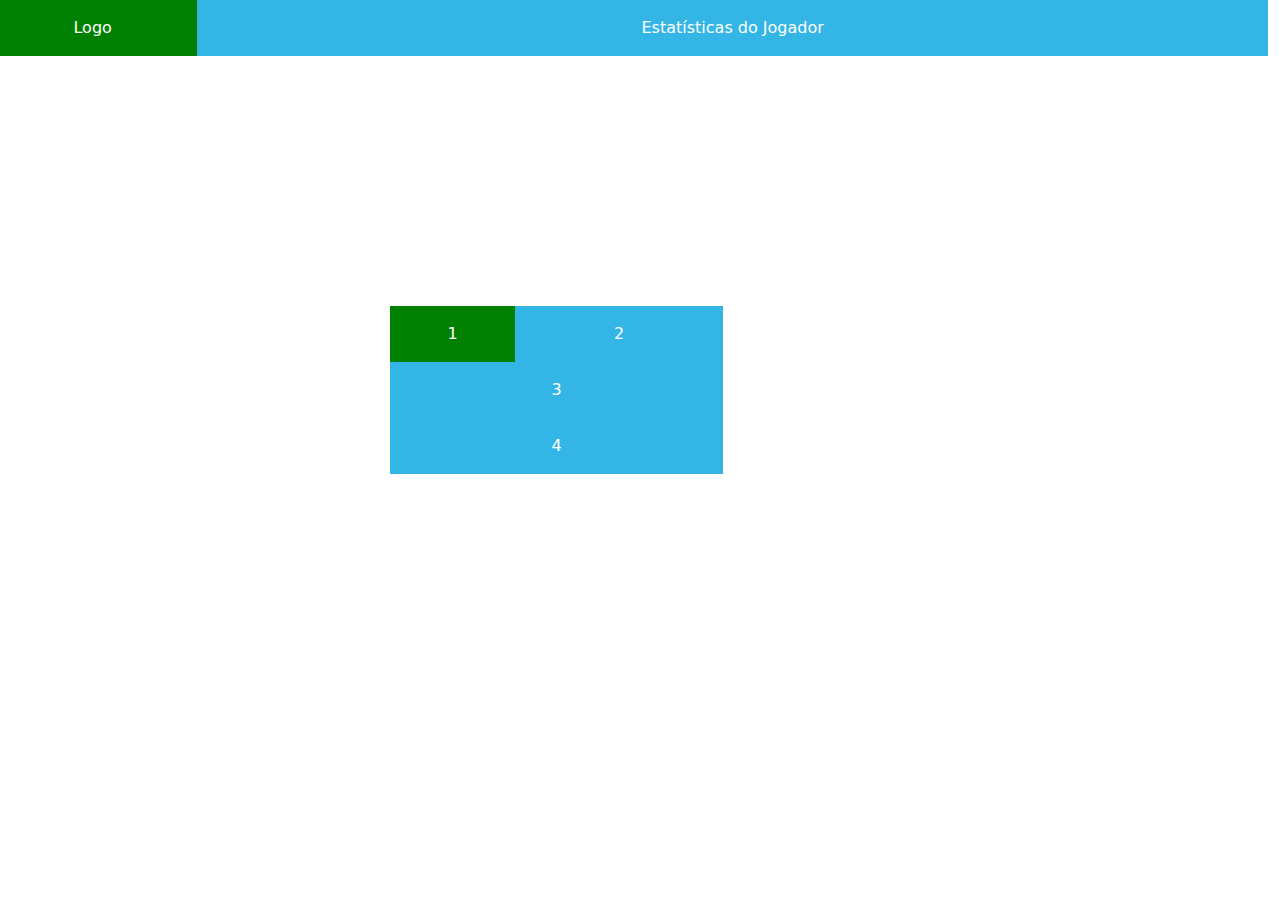
==== index.html @ 44764044 "la vai bomba" ====
<!DOCTYPE html>
<html lang="en">
<head>
    <meta charset="UTF-8">
    <meta name="viewport" content="width=device-width, initial-scale=1.0">
    <title>Document</title>
    <link rel="stylesheet" href="css/bootstrap.css">
    <style>

        .c1{
            display: flex;
            margin-bottom: 250px;
        }


        [class*="col"] {
            padding: 1rem;
            background-color: #33b5e5;
            color: #fff;
            text-align: center;
        }

        .menuConfig{
            position:absolute;
            left: 0;
            bottom: 0;
        }
        
        .size{
          width: 500px;
        }

        .green{
            background-color: green;
        }

    </style>

</head>
<body>
<!--Header and logo start-->
    <div class="container-fluid c1">
        <div class="row"></div>
        <div class="col-2 green">Logo</div>
        <div class="col">Estatísticas do Jogador</div>
    </div>
<!--Header and logo ends, start of Menu-->  


    <div class="container size">
        <div class="row">
            <div class="col-3 green">1</div>
            <div class="col-5">2</div>
        </div>
        <div class="row">
            <div class="col-8">3</div>
    </div>
        <div class="row">
            <div class="col-8">4</div>
        </div>
    </div>
    








    <script src="https://cdn.jsdelivr.net/npm/@popperjs/core@2.9.2/dist/umd/popper.min.js"></script>
    <script src="js/bootstrap.js"></script>

</body>
</html>
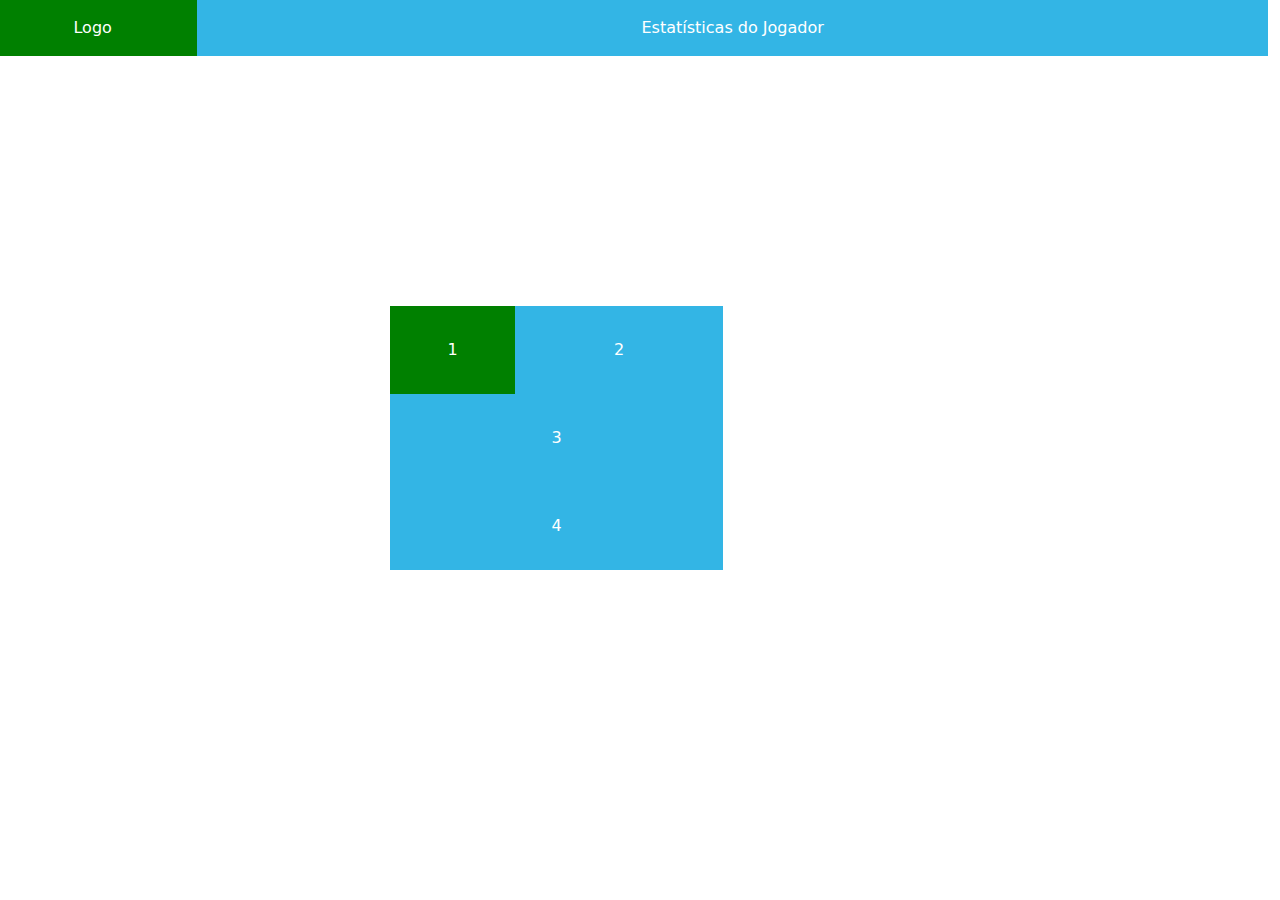
==== commit 52a45bb6: "finally a square" ====
--- a/index.html
+++ b/index.html
@@ -34,6 +34,10 @@
             background-color: green;
         }
 
+        .pd{
+            padding: 2rem;
+        }
+
     </style>
 
 </head>
@@ -49,14 +53,14 @@
 
     <div class="container size">
         <div class="row">
-            <div class="col-3 green">1</div>
-            <div class="col-5">2</div>
+            <div class="col-3 green pd">1</div>
+            <div class="col-5 pd">2</div>
         </div>
         <div class="row">
-            <div class="col-8">3</div>
+            <div class="col-8 pd">3</div>
     </div>
         <div class="row">
-            <div class="col-8">4</div>
+            <div class="col-8 pd">4</div>
         </div>
     </div>
     
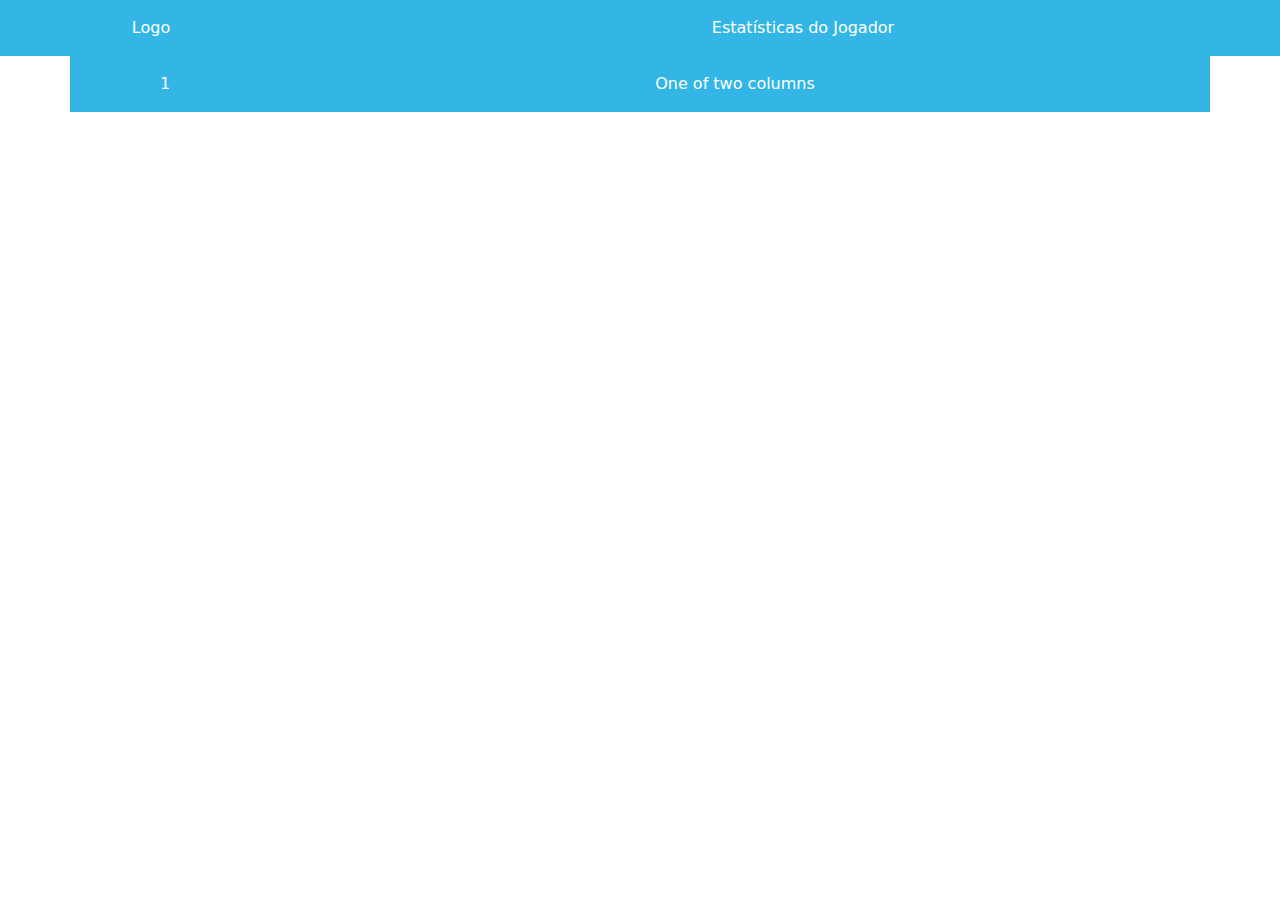
==== commit 2d2e2437: "vamo gordao agiliza" ====
--- a/index.html
+++ b/index.html
@@ -43,26 +43,28 @@
 </head>
 <body>
 <!--Header and logo start-->
-    <div class="container-fluid c1">
-        <div class="row"></div>
-        <div class="col-2 green">Logo</div>
-        <div class="col">Estatísticas do Jogador</div>
+<body>
+    <!--Header and logo start-->
+    <div class="general-pattern">
+      <div class="row pattern-maker">
+        <div class="col-3">Logo</div>
+        <div class="col-9">Estatísticas do Jogador</div>
+      </div>
+
+      <!--Header and logo ends, start of Menu-->
+
+      <div class="container">
+        <div class="row">
+          <div class="general-pattern col-2">
+            <div class="cllmn-left">1</div>
+          </div>
+          <div class="col d-flex justify-content-center align-items-center">
+            One of two columns
+          </div>
+        </div>
+      </div>
     </div>
-<!--Header and logo ends, start of Menu-->  
-
-
-    <div class="container size">
-        <div class="row">
-            <div class="col-3 green pd">1</div>
-            <div class="col-5 pd">2</div>
-        </div>
-        <div class="row">
-            <div class="col-8 pd">3</div>
-    </div>
-        <div class="row">
-            <div class="col-8 pd">4</div>
-        </div>
-    </div>
+  </body>
     
 
 
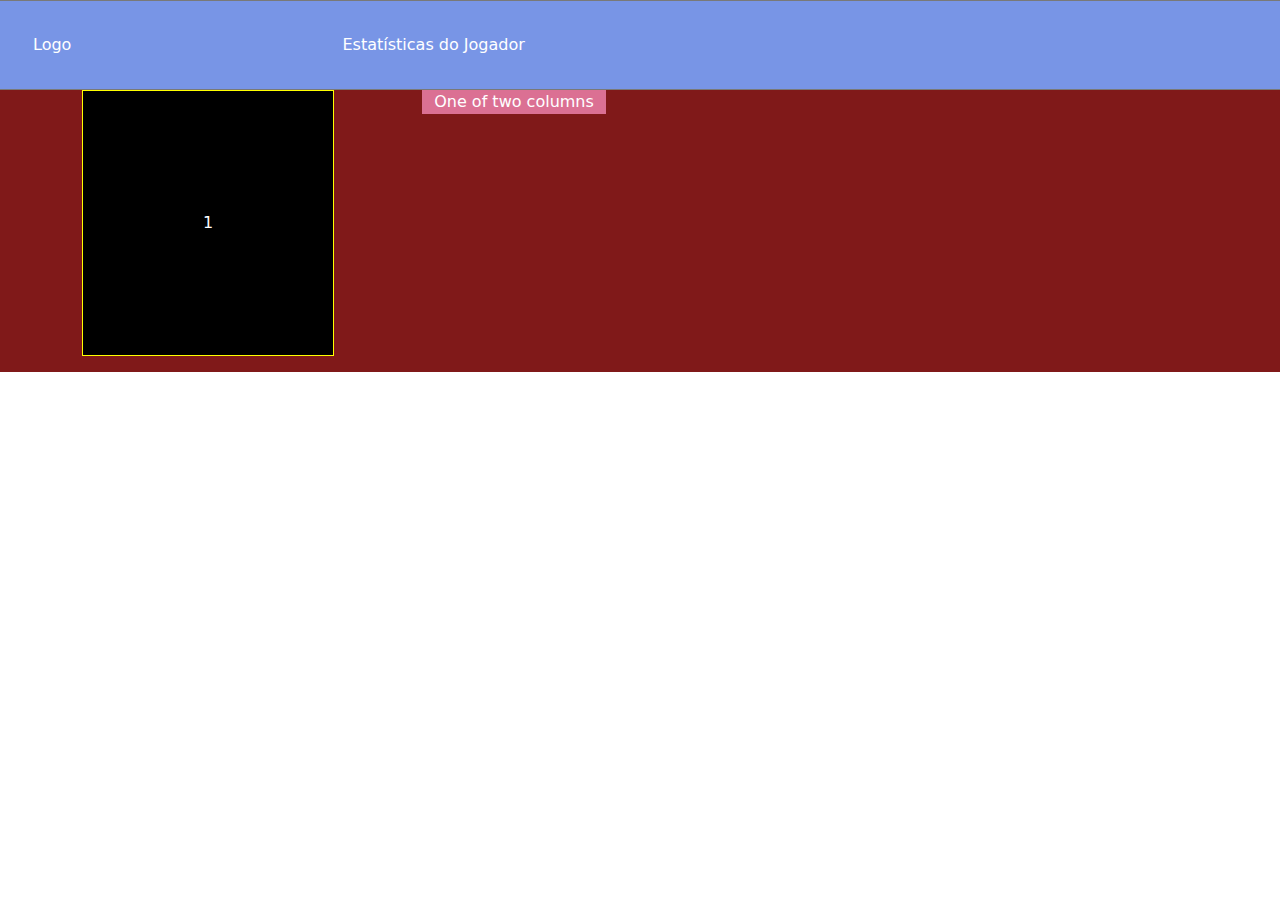
==== commit 03d2f1d6: "arumano" ====
--- a/index.html
+++ b/index.html
@@ -1,48 +1,53 @@
 <!DOCTYPE html>
 <html lang="en">
+
 <head>
     <meta charset="UTF-8">
     <meta name="viewport" content="width=device-width, initial-scale=1.0">
     <title>Document</title>
     <link rel="stylesheet" href="css/bootstrap.css">
     <style>
-
-        .c1{
-            display: flex;
-            margin-bottom: 250px;
+      
+        .god{
+            width: 100%;
+            height: 100%;
+        
+        }
+        
+        .general-pattern {
+            background-color: #801919;
+            color: #fff;
+           overflow: hidden;
         }
 
-
-        [class*="col"] {
-            padding: 1rem;
-            background-color: #33b5e5;
-            color: #fff;
-            text-align: center;
+        .minimal {
+            display: inline-block;
         }
 
-        .menuConfig{
-            position:absolute;
-            left: 0;
-            bottom: 0;
-        }
-        
-        .size{
-          width: 500px;
+        .pattern-maker {
+            padding: 2rem;
+            color: white;
+            border: 1px solid rgb(121, 121, 120);
+            background-color: rgb(120, 149, 230);
         }
 
-        .green{
-            background-color: green;
+        .cllmn-left {
+            padding: 120px;
+            background-color: black;
+            border: solid yellow 1px;
+
+
         }
 
-        .pd{
-            padding: 2rem;
+        .pd0{
+           margin: 0;
+           padding: 0;
         }
 
     </style>
 
 </head>
-<body>
-<!--Header and logo start-->
+
 <body>
     <!--Header and logo start-->
     <div class="general-pattern">
@@ -53,29 +58,15 @@
 
       <!--Header and logo ends, start of Menu-->
 
-      <div class="container">
-        <div class="row">
-          <div class="general-pattern col-2">
+      <div class="d-flex align-items-start container">
+        <div class="d-flex flex-row bd-highlight mb-3">
             <div class="cllmn-left">1</div>
           </div>
-          <div class="col d-flex justify-content-center align-items-center">
+        <div class="row">
+          <div style="background-color: palevioletred; margin-left: 100px;" class="col d-flex justify-content-center align-items-center">
             One of two columns
           </div>
         </div>
       </div>
     </div>
-  </body>
-    
-
-
-
-
-
-
-
-
-    <script src="https://cdn.jsdelivr.net/npm/@popperjs/core@2.9.2/dist/umd/popper.min.js"></script>
-    <script src="js/bootstrap.js"></script>
-
-</body>
-</html>+  </body>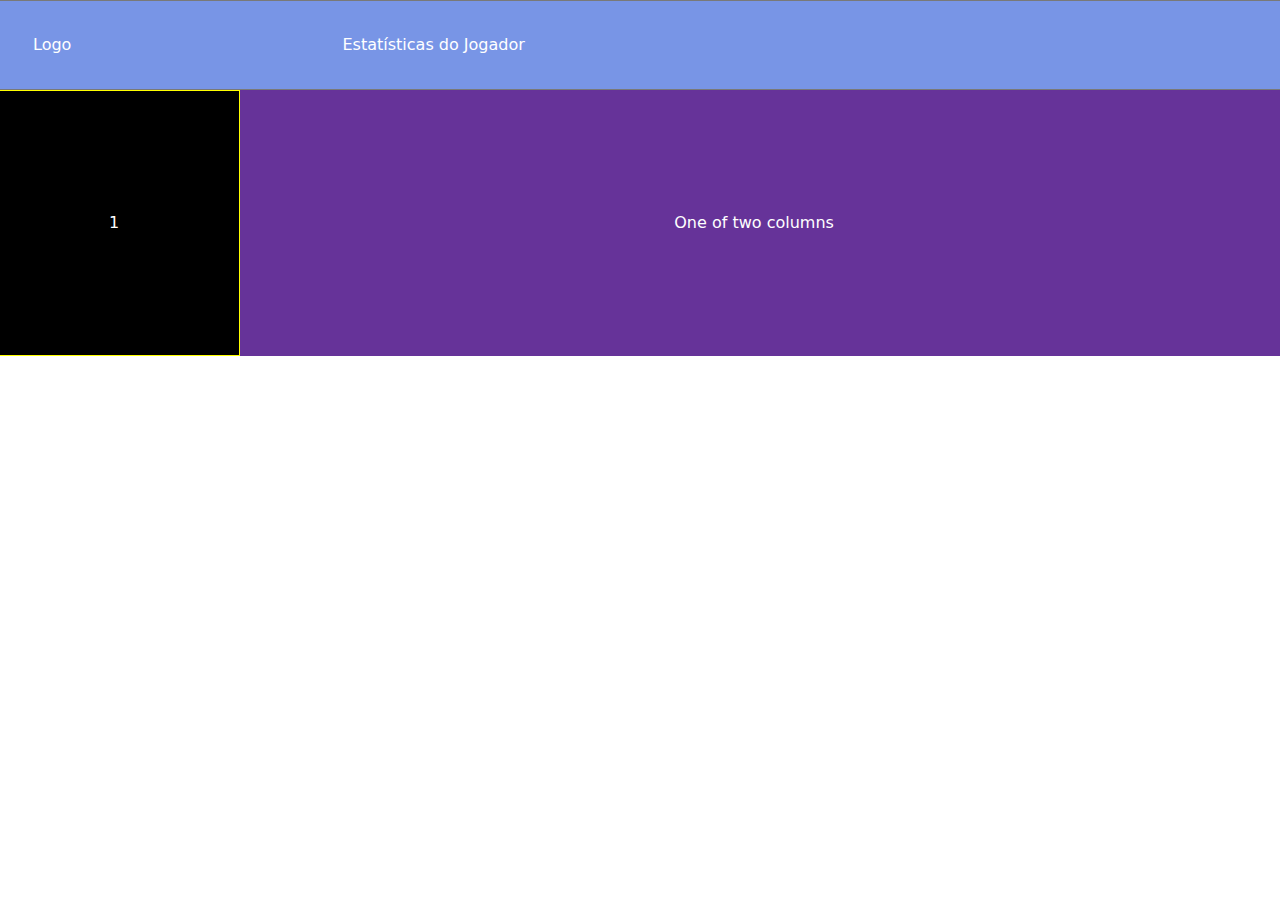
==== commit c565942d: "arumano2" ====
--- a/index.html
+++ b/index.html
@@ -1,54 +1,48 @@
 <!DOCTYPE html>
 <html lang="en">
+  <head>
+    <meta charset="UTF-8" />
+    <meta name="viewport" content="width=device-width, initial-scale=1.0" />
+    <title>Document</title>
+    <link rel="stylesheet" href="css/bootstrap.css" />
+    <style>
+      .god {
+        width: 100%;
+        height: 100%;
+      }
 
-<head>
-    <meta charset="UTF-8">
-    <meta name="viewport" content="width=device-width, initial-scale=1.0">
-    <title>Document</title>
-    <link rel="stylesheet" href="css/bootstrap.css">
-    <style>
-      
-        .god{
-            width: 100%;
-            height: 100%;
-        
-        }
-        
-        .general-pattern {
-            background-color: #801919;
-            color: #fff;
-           overflow: hidden;
-        }
+      .general-pattern {
+        background-color: #801919;
+        color: #fff;
+        overflow: hidden;
+      }
 
-        .minimal {
-            display: inline-block;
-        }
+      .minimal {
+        display: inline-block;
+      }
 
-        .pattern-maker {
-            padding: 2rem;
-            color: white;
-            border: 1px solid rgb(121, 121, 120);
-            background-color: rgb(120, 149, 230);
-        }
+      .pattern-maker {
+        padding: 2rem;
+        color: white;
+        border: 1px solid rgb(121, 121, 120);
+        background-color: rgb(120, 149, 230);
+      }
 
-        .cllmn-left {
-            padding: 120px;
-            background-color: black;
-            border: solid yellow 1px;
+      .cllmn-left {
+        height: 100%;
+        padding: 120px;
+        background-color: black;
+        border: solid yellow 1px;
+      }
 
+      .pd0 {
+        margin: 0;
+        padding: 0;
+      }
+    </style>
+  </head>
 
-        }
-
-        .pd0{
-           margin: 0;
-           padding: 0;
-        }
-
-    </style>
-
-</head>
-
-<body>
+  <body>
     <!--Header and logo start-->
     <div class="general-pattern">
       <div class="row pattern-maker">
@@ -58,15 +52,14 @@
 
       <!--Header and logo ends, start of Menu-->
 
-      <div class="d-flex align-items-start container">
-        <div class="d-flex flex-row bd-highlight mb-3">
-            <div class="cllmn-left">1</div>
-          </div>
-        <div class="row">
-          <div style="background-color: palevioletred; margin-left: 100px;" class="col d-flex justify-content-center align-items-center">
-            One of two columns
-          </div>
+      <div style="background-color: rebeccapurple" class="d-flex">
+        <div class="d-flex row align-items-start">
+          <div class="cllmn-left col">1</div>
+        </div>
+        <div class="col d-flex justify-content-center align-items-center">
+          One of two columns
         </div>
       </div>
     </div>
-  </body>+  </body>
+</html>
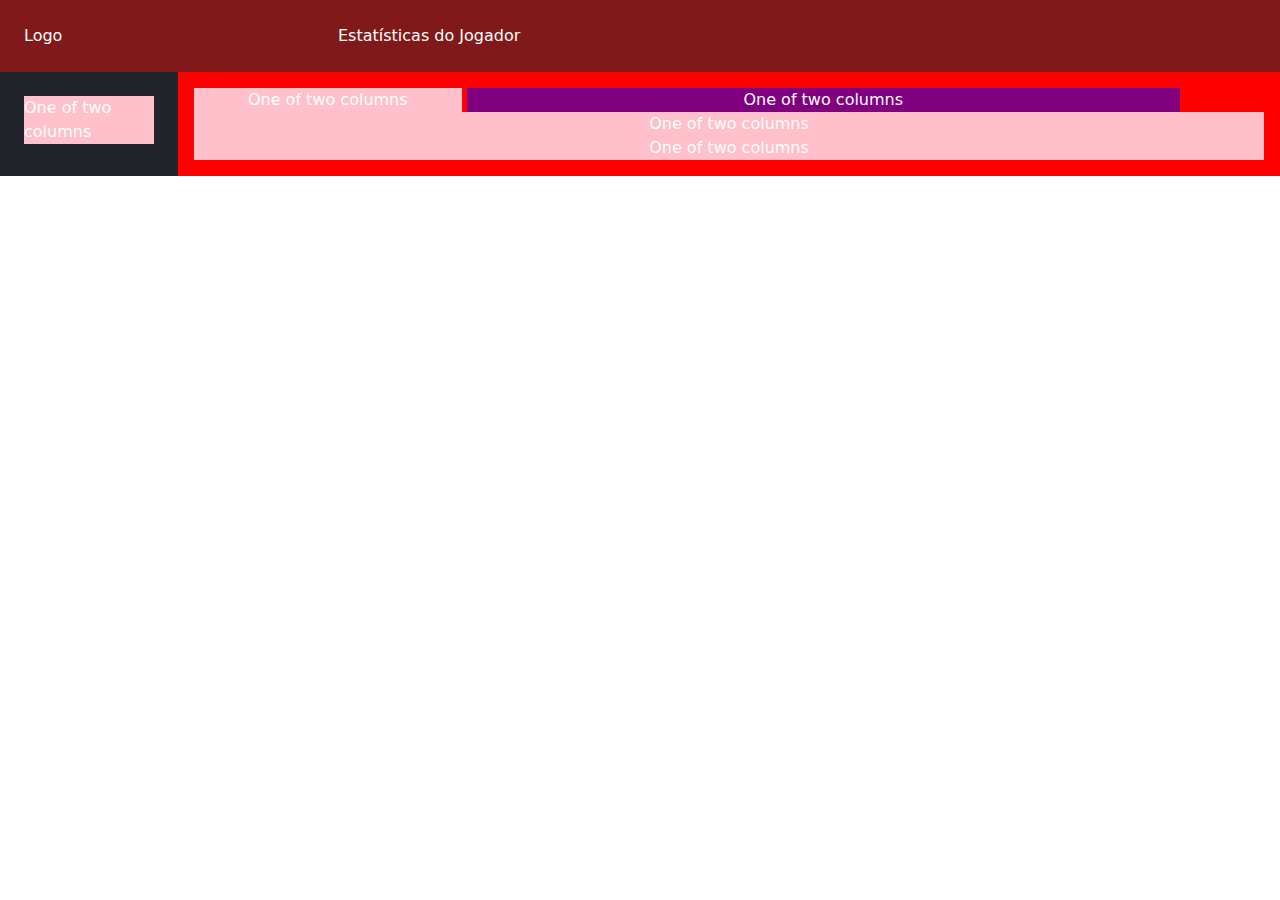
==== commit 766995c8: "la vai bomba balofo" ====
--- a/index.html
+++ b/index.html
@@ -6,58 +6,63 @@
     <title>Document</title>
     <link rel="stylesheet" href="css/bootstrap.css" />
     <style>
-      .god {
-        width: 100%;
-        height: 100%;
-      }
-
       .general-pattern {
         background-color: #801919;
         color: #fff;
         overflow: hidden;
       }
-
-      .minimal {
-        display: inline-block;
-      }
-
-      .pattern-maker {
-        padding: 2rem;
-        color: white;
-        border: 1px solid rgb(121, 121, 120);
-        background-color: rgb(120, 149, 230);
-      }
-
-      .cllmn-left {
-        height: 100%;
-        padding: 120px;
-        background-color: black;
-        border: solid yellow 1px;
-      }
-
-      .pd0 {
-        margin: 0;
-        padding: 0;
-      }
     </style>
   </head>
 
   <body>
-    <!--Header and logo start-->
-    <div class="general-pattern">
-      <div class="row pattern-maker">
-        <div class="col-3">Logo</div>
-        <div class="col-9">Estatísticas do Jogador</div>
-      </div>
+    <div class="bg-dark">
+      <!--Header and logo start-->
+      <div class="general-pattern">
+        <div class="row p-4 text-white">
+          <div class="col-3">Logo</div>
+          <div class="col-9">Estatísticas do Jogador</div>
+        </div>
 
-      <!--Header and logo ends, start of Menu-->
+        <!--Header and logo ends, start of Menu-->
 
-      <div style="background-color: rebeccapurple" class="d-flex">
-        <div class="d-flex row align-items-start">
-          <div class="cllmn-left col">1</div>
-        </div>
-        <div class="col d-flex justify-content-center align-items-center">
-          One of two columns
+        <div class="d-flex bg-dark">
+          <div class="d-flex">
+            <div class="ml-0 container p-4 col">
+              <div
+                style="background-color: pink"
+                class="justify-content-center ml-auto"
+              >
+                One of two columns
+              </div>
+            </div>
+          </div>
+          <div style="background-color: red" class="container p-3">
+            
+            <div
+              style="background-color: pink"
+              class="col-3  d-inline-flex  justify-content-center mr-0"
+            >
+              One of two columns
+            </div>
+            <div
+            style="background-color:purple"
+            class="col-8 d-inline-flex  justify-content-center ml-0"
+          >
+            One of two columns
+          </div>
+            <div
+              style="background-color: pink"
+              class="col-12 d-flex justify-content-center ml-auto"
+            >
+              One of two columns
+            </div>
+            <div
+              style="background-color: pink"
+              class="col-12 d-flex justify-content-center ml-auto"
+            >
+              One of two columns
+            </div>
+          </div>
         </div>
       </div>
     </div>
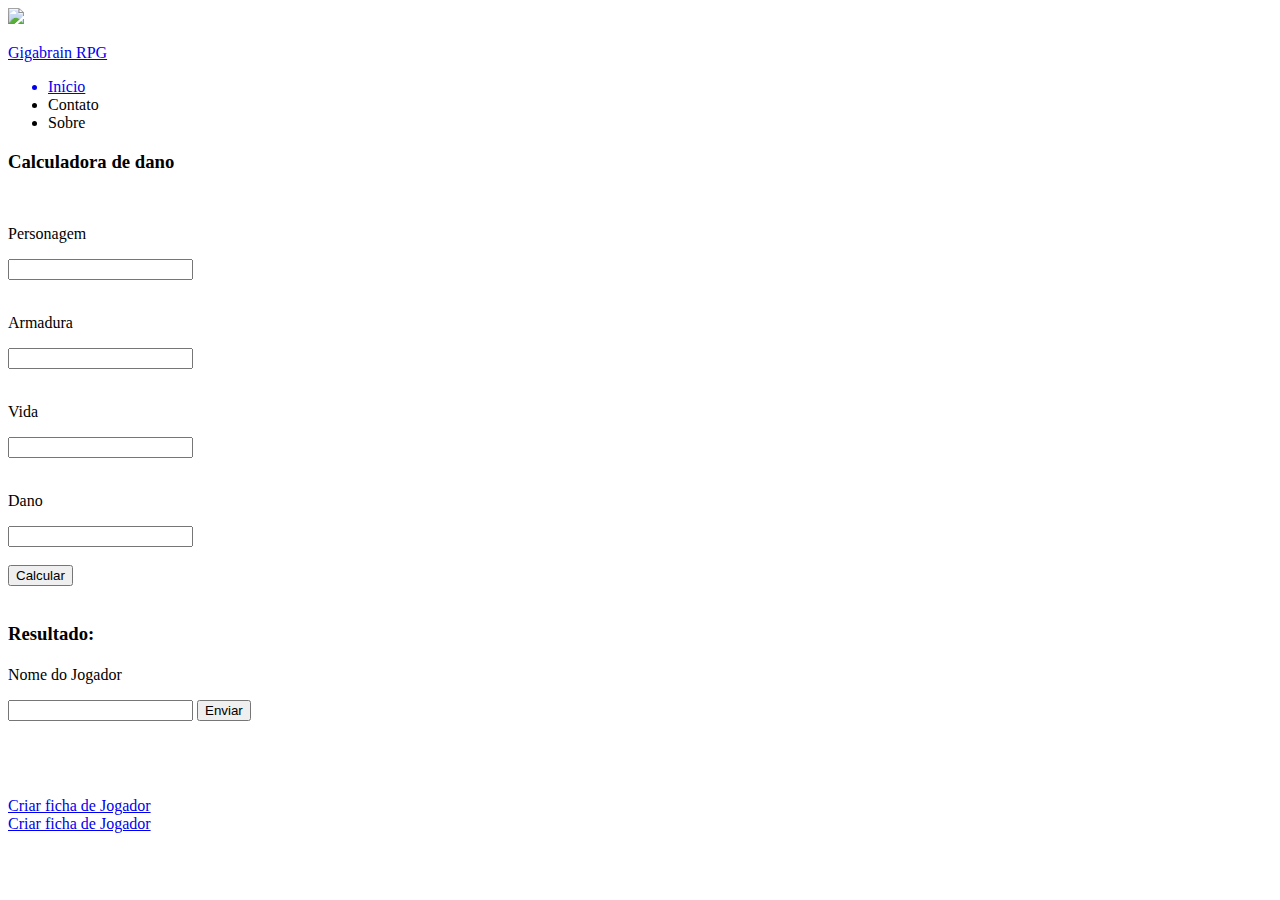
==== commit 7e01e900: "commit pro meu amigo leuguava" ====
--- a/index.html
+++ b/index.html
@@ -1,70 +1,99 @@
 <!DOCTYPE html>
 <html lang="en">
-  <head>
-    <meta charset="UTF-8" />
-    <meta name="viewport" content="width=device-width, initial-scale=1.0" />
-    <title>Document</title>
-    <link rel="stylesheet" href="css/bootstrap.css" />
-    <style>
-      .general-pattern {
-        background-color: #801919;
-        color: #fff;
-        overflow: hidden;
-      }
-    </style>
-  </head>
 
-  <body>
-    <div class="bg-dark">
-      <!--Header and logo start-->
-      <div class="general-pattern">
-        <div class="row p-4 text-white">
-          <div class="col-3">Logo</div>
-          <div class="col-9">Estatísticas do Jogador</div>
+<head>
+    <meta charset="UTF-8">
+    <meta http-equiv="X-UA-Compatible" content="IE=edge">
+    <meta name="viewport" content="width=device-width, initial-scale=1.0">
+    <link rel="stylesheet" type="text/css" href="./css/style.css">
+    <link rel="icon" class="icon" href="./assets/icon.png" type="image/png">
+    <title>Calculador RPG</title>
+
+</head>
+
+<body>
+    <script src="./script/script.js"></script>
+    <header class="header">
+        <a href="index.html"><img class="logo" src="./assets/icon.png">
+            <p class="list">Gigabrain RPG</p>
+
+            <div class="menu">
+                <ul>
+                    <li href="index.html">Início</li>
+        </a>
+        <a>
+            <li>Contato</li>
+        </a>
+        <a>
+            <li>Sobre</li>
+        </a>
+        </ul>
+
         </div>
 
-        <!--Header and logo ends, start of Menu-->
+    </header>
 
-        <div class="d-flex bg-dark">
-          <div class="d-flex">
-            <div class="ml-0 container p-4 col">
-              <div
-                style="background-color: pink"
-                class="justify-content-center ml-auto"
-              >
-                One of two columns
-              </div>
-            </div>
-          </div>
-          <div style="background-color: red" class="container p-3">
-            
-            <div
-              style="background-color: pink"
-              class="col-3  d-inline-flex  justify-content-center mr-0"
-            >
-              One of two columns
-            </div>
-            <div
-            style="background-color:purple"
-            class="col-8 d-inline-flex  justify-content-center ml-0"
-          >
-            One of two columns
-          </div>
-            <div
-              style="background-color: pink"
-              class="col-12 d-flex justify-content-center ml-auto"
-            >
-              One of two columns
-            </div>
-            <div
-              style="background-color: pink"
-              class="col-12 d-flex justify-content-center ml-auto"
-            >
-              One of two columns
-            </div>
-          </div>
+
+
+    <div class="card1">
+        <h3>Calculadora de dano</h3>
+        <br>
+
+
+        <div id="inputs">
+            <p>Personagem</p> <input type="text">
+
+            <br><br>
+
+            <p>Armadura</p> <input id="armor" type="text">
+
+            <br><br>
+
+            <p>Vida</p> <input id="life" type="text">
+
+            <br><br>
+
+            <p>Dano</p> <input id="damage" type="text">
+
+            <br><br>
+
+            <input onclick="gCalc(this)" id="calc" type="submit" value="Calcular">
         </div>
-      </div>
+
+        <br>
+
+        <h3 class="mBottom">Resultado:</h3>
+        <h4 id="text">
+            </h3>
+            <h4 id="text2"></h4>
     </div>
-  </body>
-</html>
+
+    <div class="card1 card">
+        <p class="marginL, ficha">Nome do Jogador</p>
+
+        <input id="nombre" type="text">
+
+        <input onclick="request(this)" type="submit" id="subP" value="Enviar">
+
+        <h4 id="print_name"></h4>
+
+        <br><br><br>
+        <div class="button">
+            <a class="marginButton, ficha" href="./players/players.html">
+                Criar ficha de Jogador
+            </a>
+
+        </div>
+
+        <div class="button">
+            <a class="marginButton, ficha" href="./players/players.html">
+                Criar ficha de Jogador
+            </a>
+
+        </div>
+    </div>
+
+
+</body>
+
+</html>